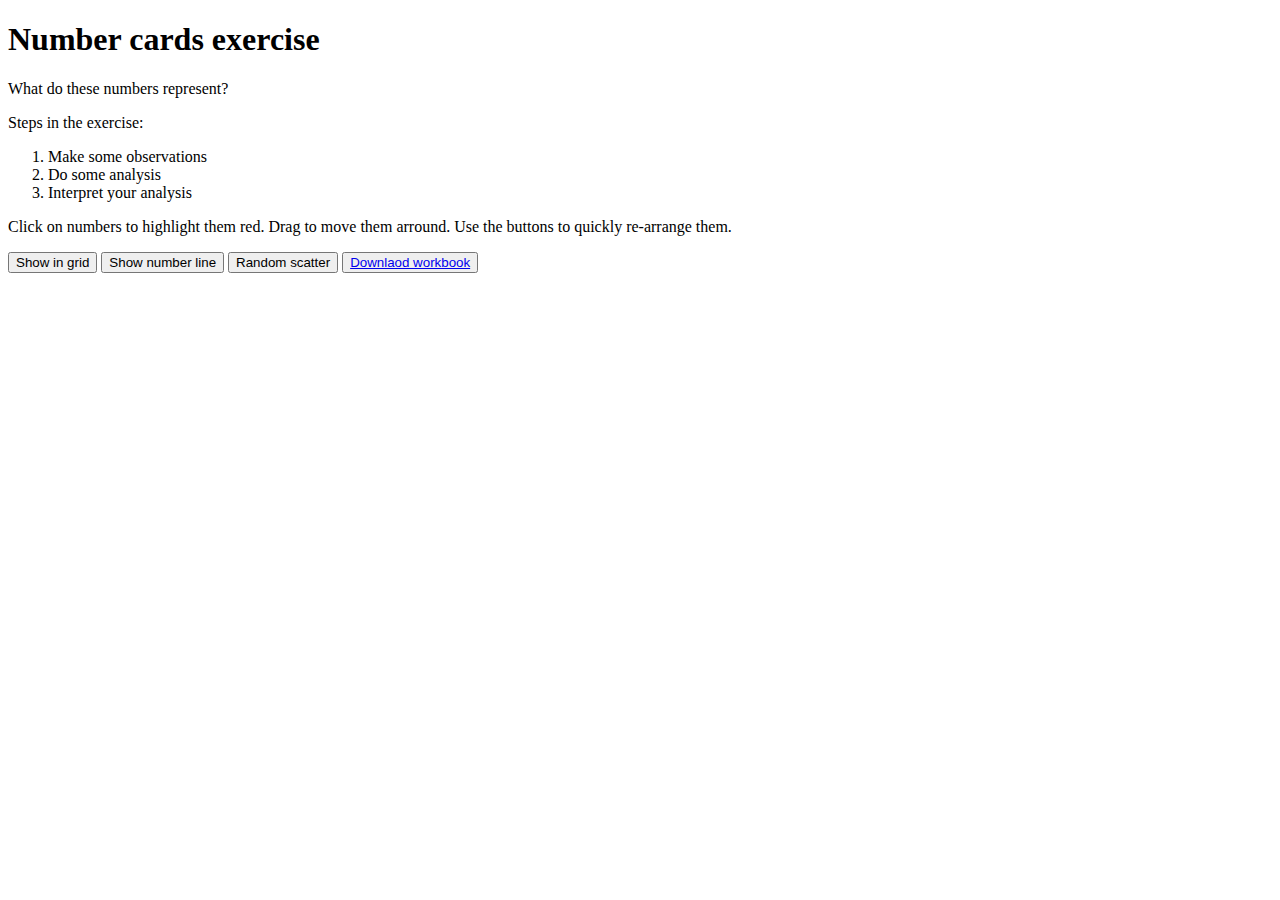
==== index.html @ 84064c72 "Adding workbook" ====
<!DOCTYPE html>
<html lang="en">
<head>
<meta charset="utf-8" />
<title>Number cards</title>
<meta name="description" content="A demonstration of interact.js drag snapping" />
<meta name="author" content="David Tarrant" />
<script src="js/jquery-3.4.1.min.js"></script>
<script src="js/interact.min.js"></script>
<script type="module" src="js/interact.js"></script>
<link rel="stylesheet" href="css/style.css" type="text/css"/>
</head>
<body>
	<h1>Number cards exercise</h1>
	<p>What do these numbers represent?</p>
	<p>Steps in the exercise:
		<ol>
			<li>Make some observations</li>
			<li>Do some analysis</li>
			<li>Interpret your analysis</li>
		</ol>
	</p>
	<p>Click on numbers to highlight them red. Drag to move them arround. Use the buttons to quickly re-arrange them.</p>
<button id="showGrid" class="button">Show in grid</button>
<button id="showNumberLine" class="button">Show number line</button>
<button id="showRandom" class="button">Random scatter</button>
<button id="Download" class="button"><a href="number-cards-workbook.xslx" target="_blank">Downlaod workbook</a></button>
</body>
</html>
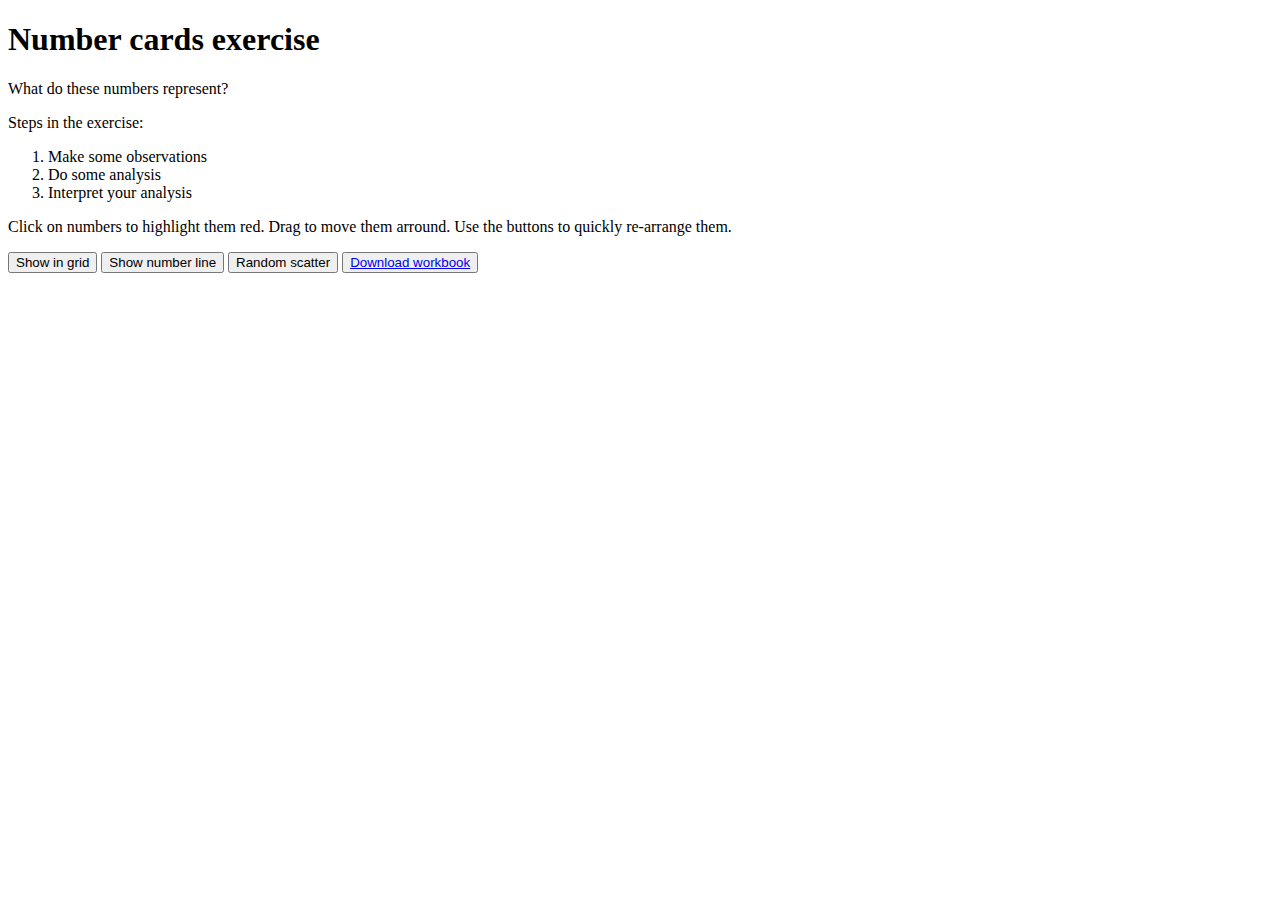
==== commit cff64170: "Typo" ====
--- a/index.html
+++ b/index.html
@@ -24,6 +24,6 @@
 <button id="showGrid" class="button">Show in grid</button>
 <button id="showNumberLine" class="button">Show number line</button>
 <button id="showRandom" class="button">Random scatter</button>
-<button id="Download" class="button"><a href="number-cards-workbook.xslx" target="_blank">Downlaod workbook</a></button>
+<button id="Download" class="button"><a href="number-cards-workbook.xlsx" target="_blank">Download workbook</a></button>
 </body>
 </html>
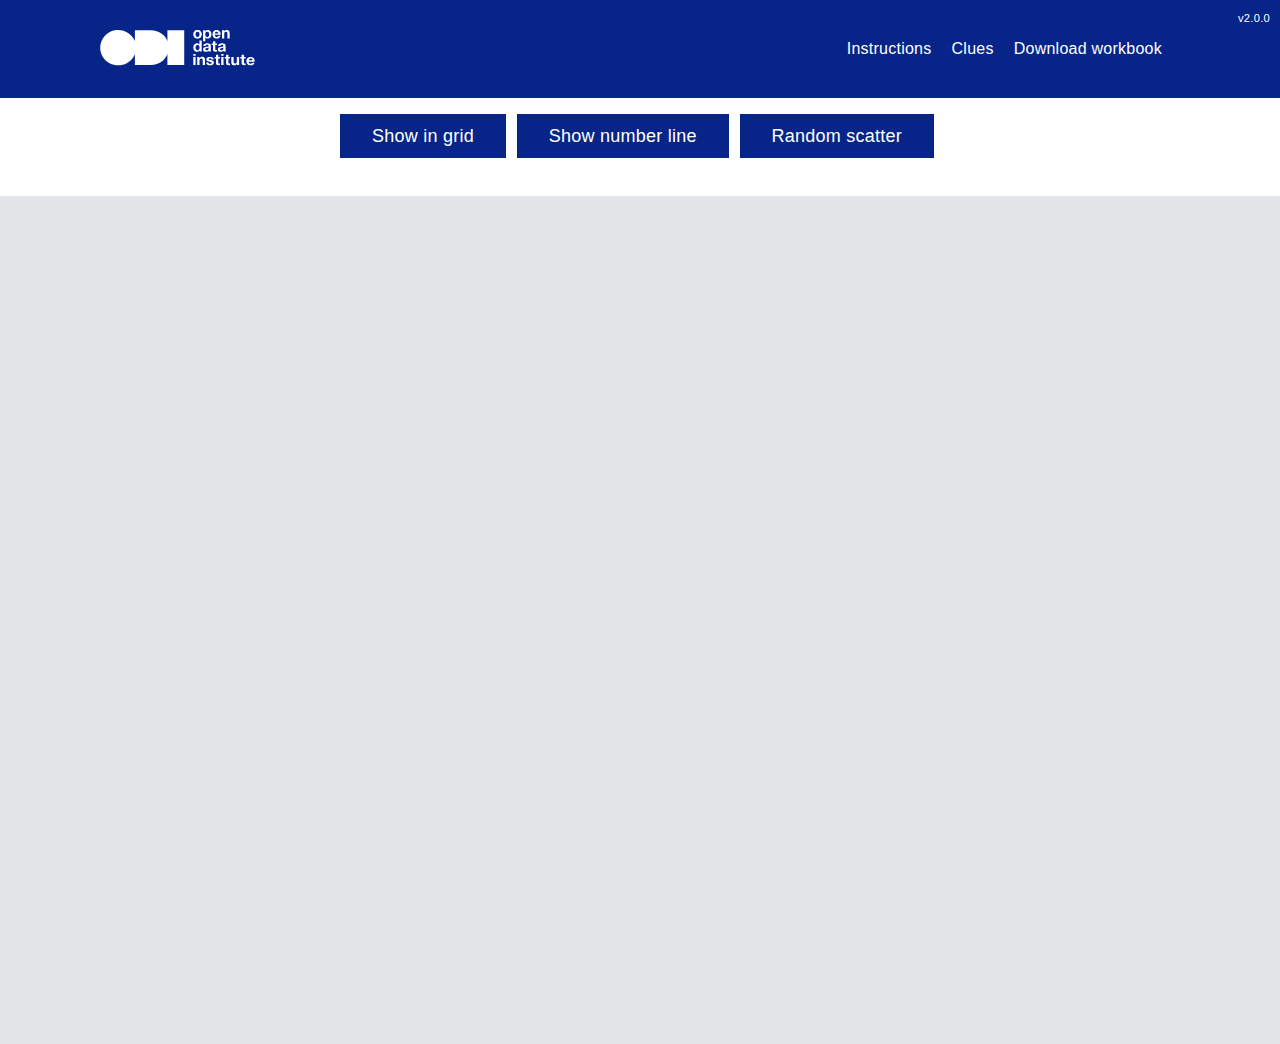
==== commit 1ef1e9c3: "Version 2.0" ====
--- a/index.html
+++ b/index.html
@@ -1,29 +1,96 @@
+<!-- views/partials/header.ejs -->
 <!DOCTYPE html>
-<html lang="en">
+<html prefix="dct: http://purl.org/dc/terms/
+              rdf: http://www.w3.org/1999/02/22-rdf-syntax-ns#
+              dcat: http://www.w3.org/ns/dcat#
+              odrs: http://schema.theodi.org/odrs#">
 <head>
-<meta charset="utf-8" />
-<title>Number cards</title>
+<meta http-equiv="Content-Type" content="text/html; charset=utf-8">
+<meta name="viewport" content="width=device-width, initial-scale=1.0">
+<meta http-equiv="Cache-Control" content="no-cache, no-store, must-revalidate">
+<meta http-equiv="Pragma" content="no-cache">
+<meta http-equiv="Expires" content="0">
+<title>Number cards exercise</title>
 <meta name="description" content="A demonstration of interact.js drag snapping" />
 <meta name="author" content="David Tarrant" />
 <script src="js/jquery-3.4.1.min.js"></script>
 <script src="js/interact.min.js"></script>
 <script type="module" src="js/interact.js"></script>
-<link rel="stylesheet" href="css/style.css" type="text/css"/>
+<link href="css/water.css" rel="stylesheet">
+<link href="css/odi.css" rel="stylesheet">
+<link href="css/style.css" rel="stylesheet">
+<link rel="shortcut icon" href="/images/odifavicon32.ico">
+
 </head>
 <body>
-	<h1>Number cards exercise</h1>
-	<p>What do these numbers represent?</p>
-	<p>Steps in the exercise:
-		<ol>
-			<li>Make some observations</li>
-			<li>Do some analysis</li>
-			<li>Interpret your analysis</li>
-		</ol>
-	</p>
-	<p>Click on numbers to highlight them red. Drag to move them arround. Use the buttons to quickly re-arrange them.</p>
-<button id="showGrid" class="button">Show in grid</button>
-<button id="showNumberLine" class="button">Show number line</button>
-<button id="showRandom" class="button">Random scatter</button>
-<button id="Download" class="button"><a href="number-cards-workbook.xlsx" target="_blank">Download workbook</a></button>
+	<div id="contentOverlay" class="overlay">
+		<div id="overlay-content" class="overlay-content" style="width: 90%; margin: auto; margin-top: 20px; max-height: 90vh;">
+			<span class="close-btn" onclick="closeOverlay()" style="right: 40px;
+			top: 20px;
+			font-size: 3rem;
+			font-weight: normal;">&times;</span>
+			<div id="overlay-content-inner" style="overflow-y: scroll; min-width: 100%;"></div>
+		</div>
+	</div>
+	<header class="header">
+		<p class="version"><a href="https://github.com/davetaz/number-cards" target="_blank">v2.0.0</a></p>
+		<div class="container">
+			<div class="header-top">
+				<a href="/" class="logo"></a>
+				<nav class="main-nav" aria-label="Main Menu">
+					<ul>
+						<li><a href="/instructions" id="instructions-link" class="toggle-link">Instructions</a></li>
+						<li><a href="/clues" id="clues-link" class="toggle-link">Clues</a></li>
+						<li><a href="number-cards-workbook.xlsx" class="toggle-link">Download workbook</a></li>
+					</ul>
+				</nav>
+			</div>
+		</div>
+	</header>
+	<section class="content-block white" style="text-align: center;">
+		<button id="showGrid" class="button">Show in grid</button>
+		<button id="showNumberLine" class="button">Show number line</button>
+		<button id="showRandom" class="button">Random scatter</button>
+	</section>
+	<section class="content-block light-grey" id="cards">
+
+	</section>
 </body>
+<script>
+	document.addEventListener('DOMContentLoaded', () => {
+	  const contentOverlay = document.getElementById('contentOverlay');
+	  const overlayContentArea = document.getElementById('overlay-content-inner');
+
+	  const instructionsLink = document.getElementById('instructions-link');
+	  instructionsLink.addEventListener('click', (event) => {
+		event.preventDefault();
+		showOverlay("/instructions.html");
+	  });
+
+	  const cluesLink = document.getElementById('clues-link');
+	  cluesLink.addEventListener('click', (event) => {
+		event.preventDefault();
+		showOverlay("/clues.html");
+	  });
+
+	  function showOverlay(link) {
+		fetch(link)
+		  .then(response => response.text())
+		  .then(data => {
+			overlayContentArea.innerHTML = data;
+			openOverlay();
+		  })
+		  .catch(error => console.error('Error fetching content:', error));
+	  }
+
+	  function openOverlay() {
+		contentOverlay.style.display = 'block';
+	  }
+
+	  window.closeOverlay = function() {
+		contentOverlay.style.display = 'none';
+	  };
+	});
+
+	</script>
 </html>
--- a/css/water.css
+++ b/css/water.css
@@ -0,0 +1,886 @@
+/**
+ * Forced dark theme version
+ */
+
+ :root {
+    --background-body: #202b38;
+    --background: #161f27;
+    --background-alt: #1a242f;
+    --selection: #1c76c5;
+    --text-main: #dbdbdb;
+    --text-bright: #fff;
+    --text-muted: #a9b1ba;
+    --links: #41adff;
+    --focus: #0096bfab;
+    --border: #526980;
+    --code: #ffbe85;
+    --animation-duration: 0.1s;
+    --button-base: #0c151c;
+    --button-hover: #040a0f;
+    --scrollbar-thumb: var(--button-hover);
+    --scrollbar-thumb-hover: rgb(0, 0, 0);
+    --form-placeholder: #a9a9a9;
+    --form-text: #fff;
+    --variable: #d941e2;
+    --highlight: #efdb43;
+    --select-arrow: url("data:image/svg+xml;charset=utf-8,%3C?xml version='1.0' encoding='utf-8'?%3E %3Csvg version='1.1' xmlns='http://www.w3.org/2000/svg' xmlns:xlink='http://www.w3.org/1999/xlink' height='62.5' width='116.9' fill='%23efefef'%3E %3Cpath d='M115.3,1.6 C113.7,0 111.1,0 109.5,1.6 L58.5,52.7 L7.4,1.6 C5.8,0 3.2,0 1.6,1.6 C0,3.2 0,5.8 1.6,7.4 L55.5,61.3 C56.3,62.1 57.3,62.5 58.4,62.5 C59.4,62.5 60.5,62.1 61.3,61.3 L115.2,7.4 C116.9,5.8 116.9,3.2 115.3,1.6Z'/%3E %3C/svg%3E");
+  }
+
+  html {
+    scrollbar-color: #040a0f #202b38;
+    scrollbar-color: var(--scrollbar-thumb) var(--background-body);
+    scrollbar-width: thin;
+  }
+
+  body {
+    font-family: system-ui, -apple-system, BlinkMacSystemFont, 'Segoe UI', 'Roboto', 'Oxygen', 'Ubuntu', 'Cantarell', 'Fira Sans', 'Droid Sans', 'Helvetica Neue', 'Segoe UI Emoji', 'Apple Color Emoji', 'Noto Color Emoji', sans-serif;
+    line-height: 1.4;
+    max-width: 800px;
+    margin: 20px auto;
+    padding: 0 10px;
+    word-wrap: break-word;
+    color: #dbdbdb;
+    color: var(--text-main);
+    background: #202b38;
+    background: var(--background-body);
+    text-rendering: optimizeLegibility;
+  }
+
+  button {
+    transition:
+      background-color 0.1s linear,
+      border-color 0.1s linear,
+      color 0.1s linear,
+      box-shadow 0.1s linear,
+      transform 0.1s ease;
+    transition:
+      background-color var(--animation-duration) linear,
+      border-color var(--animation-duration) linear,
+      color var(--animation-duration) linear,
+      box-shadow var(--animation-duration) linear,
+      transform var(--animation-duration) ease;
+  }
+
+  input {
+    transition:
+      background-color 0.1s linear,
+      border-color 0.1s linear,
+      color 0.1s linear,
+      box-shadow 0.1s linear,
+      transform 0.1s ease;
+    transition:
+      background-color var(--animation-duration) linear,
+      border-color var(--animation-duration) linear,
+      color var(--animation-duration) linear,
+      box-shadow var(--animation-duration) linear,
+      transform var(--animation-duration) ease;
+  }
+
+  textarea {
+    transition:
+      background-color 0.1s linear,
+      border-color 0.1s linear,
+      color 0.1s linear,
+      box-shadow 0.1s linear,
+      transform 0.1s ease;
+    transition:
+      background-color var(--animation-duration) linear,
+      border-color var(--animation-duration) linear,
+      color var(--animation-duration) linear,
+      box-shadow var(--animation-duration) linear,
+      transform var(--animation-duration) ease;
+  }
+
+  h1 {
+    font-size: 2.2em;
+    margin-top: 0;
+  }
+
+  h1,
+  h2,
+  h3,
+  h4,
+  h5,
+  h6 {
+    margin-bottom: 12px;
+    margin-top: 24px;
+  }
+
+  h1 {
+    color: #fff;
+    color: var(--text-bright);
+  }
+
+  h2 {
+    color: #fff;
+    color: var(--text-bright);
+  }
+
+  h3 {
+    color: #fff;
+    color: var(--text-bright);
+  }
+
+  h4 {
+    color: #fff;
+    color: var(--text-bright);
+  }
+
+  h5 {
+    color: #fff;
+    color: var(--text-bright);
+  }
+
+  h6 {
+    color: #fff;
+    color: var(--text-bright);
+  }
+
+  strong {
+    color: #fff;
+    color: var(--text-bright);
+  }
+
+  h1,
+  h2,
+  h3,
+  h4,
+  h5,
+  h6,
+  b,
+  strong,
+  th {
+    font-weight: 600;
+  }
+
+  q::before {
+    content: none;
+  }
+
+  q::after {
+    content: none;
+  }
+
+  blockquote {
+    border-left: 4px solid #0096bfab;
+    border-left: 4px solid var(--focus);
+    margin: 1.5em 0;
+    padding: 0.5em 1em;
+    font-style: italic;
+  }
+
+  q {
+    border-left: 4px solid #0096bfab;
+    border-left: 4px solid var(--focus);
+    margin: 1.5em 0;
+    padding: 0.5em 1em;
+    font-style: italic;
+  }
+
+  blockquote > footer {
+    font-style: normal;
+    border: 0;
+  }
+
+  blockquote cite {
+    font-style: normal;
+  }
+
+  address {
+    font-style: normal;
+  }
+
+  a[href^='mailto\:']::before {
+    content: '📧 ';
+  }
+
+  a[href^='tel\:']::before {
+    content: '📞 ';
+  }
+
+  a[href^='sms\:']::before {
+    content: '💬 ';
+  }
+
+  mark {
+    background-color: #efdb43;
+    background-color: var(--highlight);
+    border-radius: 2px;
+    padding: 0 2px 0 2px;
+    color: #000;
+  }
+
+  a > code,
+  a > strong {
+    color: inherit;
+  }
+
+  button,
+  select,
+  input[type='submit'],
+  input[type='reset'],
+  input[type='button'],
+  input[type='checkbox'],
+  input[type='range'],
+  input[type='radio'] {
+    cursor: pointer;
+  }
+
+  input,
+  select {
+    display: block;
+  }
+
+  [type='checkbox'],
+  [type='radio'] {
+    display: initial;
+  }
+
+  input {
+    color: #fff;
+    color: var(--form-text);
+    background-color: #161f27;
+    background-color: var(--background);
+    font-family: inherit;
+    font-size: inherit;
+    margin-right: 6px;
+    margin-bottom: 6px;
+    padding: 10px;
+    border: none;
+    border-radius: 6px;
+    outline: none;
+  }
+
+  button {
+    color: #fff;
+    color: var(--form-text);
+    background-color: #161f27;
+    background-color: var(--background);
+    font-family: inherit;
+    font-size: inherit;
+    margin-right: 6px;
+    margin-bottom: 6px;
+    padding: 10px;
+    border: none;
+    border-radius: 6px;
+    outline: none;
+  }
+
+  textarea {
+    color: #fff;
+    color: var(--form-text);
+    background-color: #161f27;
+    background-color: var(--background);
+    font-family: inherit;
+    font-size: inherit;
+    margin-right: 6px;
+    margin-bottom: 6px;
+    padding: 10px;
+    border: none;
+    border-radius: 6px;
+    outline: none;
+  }
+
+  select {
+    color: #fff;
+    color: var(--form-text);
+    background-color: #161f27;
+    background-color: var(--background);
+    font-family: inherit;
+    font-size: inherit;
+    margin-right: 6px;
+    margin-bottom: 6px;
+    padding: 10px;
+    border: none;
+    border-radius: 6px;
+    outline: none;
+  }
+
+  button {
+    background-color: #0c151c;
+    background-color: var(--button-base);
+    padding-right: 30px;
+    padding-left: 30px;
+  }
+
+  input[type='submit'] {
+    background-color: #0c151c;
+    background-color: var(--button-base);
+    padding-right: 30px;
+    padding-left: 30px;
+  }
+
+  input[type='reset'] {
+    background-color: #0c151c;
+    background-color: var(--button-base);
+    padding-right: 30px;
+    padding-left: 30px;
+  }
+
+  input[type='button'] {
+    background-color: #0c151c;
+    background-color: var(--button-base);
+    padding-right: 30px;
+    padding-left: 30px;
+  }
+
+  button:hover {
+    background: #040a0f;
+    background: var(--button-hover);
+  }
+
+  input[type='submit']:hover {
+    background: #040a0f;
+    background: var(--button-hover);
+  }
+
+  input[type='reset']:hover {
+    background: #040a0f;
+    background: var(--button-hover);
+  }
+
+  input[type='button']:hover {
+    background: #040a0f;
+    background: var(--button-hover);
+  }
+
+  input[type='color'] {
+    min-height: 2rem;
+    padding: 8px;
+    cursor: pointer;
+  }
+
+  input[type='checkbox'],
+  input[type='radio'] {
+    height: 1em;
+    width: 1em;
+  }
+
+  input[type='radio'] {
+    border-radius: 100%;
+  }
+
+  input {
+    vertical-align: top;
+  }
+
+  label {
+    vertical-align: middle;
+    margin-bottom: 4px;
+    display: inline-block;
+  }
+
+  input:not([type='checkbox']):not([type='radio']),
+  input[type='range'],
+  select,
+  button,
+  textarea {
+    -webkit-appearance: none;
+  }
+
+  textarea {
+    display: block;
+    margin-right: 0;
+    box-sizing: border-box;
+    resize: vertical;
+  }
+
+  textarea:not([cols]) {
+    width: 100%;
+  }
+
+  textarea:not([rows]) {
+    min-height: 40px;
+    height: 140px;
+  }
+
+  select {
+    background: #161f27 url("data:image/svg+xml;charset=utf-8,%3C?xml version='1.0' encoding='utf-8'?%3E %3Csvg version='1.1' xmlns='http://www.w3.org/2000/svg' xmlns:xlink='http://www.w3.org/1999/xlink' height='62.5' width='116.9' fill='%23efefef'%3E %3Cpath d='M115.3,1.6 C113.7,0 111.1,0 109.5,1.6 L58.5,52.7 L7.4,1.6 C5.8,0 3.2,0 1.6,1.6 C0,3.2 0,5.8 1.6,7.4 L55.5,61.3 C56.3,62.1 57.3,62.5 58.4,62.5 C59.4,62.5 60.5,62.1 61.3,61.3 L115.2,7.4 C116.9,5.8 116.9,3.2 115.3,1.6Z'/%3E %3C/svg%3E") calc(100% - 12px) 50% / 12px no-repeat;
+    background: var(--background) var(--select-arrow) calc(100% - 12px) 50% / 12px no-repeat;
+    padding-right: 35px;
+  }
+
+  select::-ms-expand {
+    display: none;
+  }
+
+  select[multiple] {
+    padding-right: 10px;
+    background-image: none;
+    overflow-y: auto;
+  }
+
+  input:focus {
+    box-shadow: 0 0 0 2px #0096bfab;
+    box-shadow: 0 0 0 2px var(--focus);
+  }
+
+  select:focus {
+    box-shadow: 0 0 0 2px #0096bfab;
+    box-shadow: 0 0 0 2px var(--focus);
+  }
+
+  button:focus {
+    box-shadow: 0 0 0 2px #0096bfab;
+    box-shadow: 0 0 0 2px var(--focus);
+  }
+
+  textarea:focus {
+    box-shadow: 0 0 0 2px #0096bfab;
+    box-shadow: 0 0 0 2px var(--focus);
+  }
+
+  input[type='checkbox']:active,
+  input[type='radio']:active,
+  input[type='submit']:active,
+  input[type='reset']:active,
+  input[type='button']:active,
+  input[type='range']:active,
+  button:active {
+    transform: translateY(2px);
+  }
+
+  input:disabled,
+  select:disabled,
+  button:disabled,
+  textarea:disabled {
+    cursor: not-allowed;
+    opacity: 0.5;
+  }
+
+  ::-moz-placeholder {
+    color: #a9a9a9;
+    color: var(--form-placeholder);
+  }
+
+  :-ms-input-placeholder {
+    color: #a9a9a9;
+    color: var(--form-placeholder);
+  }
+
+  ::-ms-input-placeholder {
+    color: #a9a9a9;
+    color: var(--form-placeholder);
+  }
+
+  ::placeholder {
+    color: #a9a9a9;
+    color: var(--form-placeholder);
+  }
+
+  fieldset {
+    border: 1px #0096bfab solid;
+    border: 1px var(--focus) solid;
+    border-radius: 6px;
+    margin: 0;
+    margin-bottom: 12px;
+    padding: 10px;
+  }
+
+  legend {
+    font-size: 0.9em;
+    font-weight: 600;
+  }
+
+  input[type='range'] {
+    margin: 10px 0;
+    padding: 10px 0;
+    background: transparent;
+  }
+
+  input[type='range']:focus {
+    outline: none;
+  }
+
+  input[type='range']::-webkit-slider-runnable-track {
+    width: 100%;
+    height: 9.5px;
+    -webkit-transition: 0.2s;
+    transition: 0.2s;
+    background: #161f27;
+    background: var(--background);
+    border-radius: 3px;
+  }
+
+  input[type='range']::-webkit-slider-thumb {
+    box-shadow: 0 1px 1px #000, 0 0 1px #0d0d0d;
+    height: 20px;
+    width: 20px;
+    border-radius: 50%;
+    background: #526980;
+    background: var(--border);
+    -webkit-appearance: none;
+    margin-top: -7px;
+  }
+
+  input[type='range']:focus::-webkit-slider-runnable-track {
+    background: #161f27;
+    background: var(--background);
+  }
+
+  input[type='range']::-moz-range-track {
+    width: 100%;
+    height: 9.5px;
+    -moz-transition: 0.2s;
+    transition: 0.2s;
+    background: #161f27;
+    background: var(--background);
+    border-radius: 3px;
+  }
+
+  input[type='range']::-moz-range-thumb {
+    box-shadow: 1px 1px 1px #000, 0 0 1px #0d0d0d;
+    height: 20px;
+    width: 20px;
+    border-radius: 50%;
+    background: #526980;
+    background: var(--border);
+  }
+
+  input[type='range']::-ms-track {
+    width: 100%;
+    height: 9.5px;
+    background: transparent;
+    border-color: transparent;
+    border-width: 16px 0;
+    color: transparent;
+  }
+
+  input[type='range']::-ms-fill-lower {
+    background: #161f27;
+    background: var(--background);
+    border: 0.2px solid #010101;
+    border-radius: 3px;
+    box-shadow: 1px 1px 1px #000, 0 0 1px #0d0d0d;
+  }
+
+  input[type='range']::-ms-fill-upper {
+    background: #161f27;
+    background: var(--background);
+    border: 0.2px solid #010101;
+    border-radius: 3px;
+    box-shadow: 1px 1px 1px #000, 0 0 1px #0d0d0d;
+  }
+
+  input[type='range']::-ms-thumb {
+    box-shadow: 1px 1px 1px #000, 0 0 1px #0d0d0d;
+    border: 1px solid #000;
+    height: 20px;
+    width: 20px;
+    border-radius: 50%;
+    background: #526980;
+    background: var(--border);
+  }
+
+  input[type='range']:focus::-ms-fill-lower {
+    background: #161f27;
+    background: var(--background);
+  }
+
+  input[type='range']:focus::-ms-fill-upper {
+    background: #161f27;
+    background: var(--background);
+  }
+
+  a {
+    text-decoration: none;
+    color: #41adff;
+    color: var(--links);
+  }
+
+  a:hover {
+    text-decoration: underline;
+  }
+
+  code {
+    background: #161f27;
+    background: var(--background);
+    color: #ffbe85;
+    color: var(--code);
+    padding: 2.5px 5px;
+    border-radius: 6px;
+    font-size: 1em;
+  }
+
+  samp {
+    background: #161f27;
+    background: var(--background);
+    color: #ffbe85;
+    color: var(--code);
+    padding: 2.5px 5px;
+    border-radius: 6px;
+    font-size: 1em;
+  }
+
+  time {
+    background: #161f27;
+    background: var(--background);
+    color: #ffbe85;
+    color: var(--code);
+    padding: 2.5px 5px;
+    border-radius: 6px;
+    font-size: 1em;
+  }
+
+  pre > code {
+    padding: 10px;
+    display: block;
+    overflow-x: auto;
+  }
+
+  var {
+    color: #d941e2;
+    color: var(--variable);
+    font-style: normal;
+    font-family: monospace;
+  }
+
+  kbd {
+    background: #161f27;
+    background: var(--background);
+    border: 1px solid #526980;
+    border: 1px solid var(--border);
+    border-radius: 2px;
+    color: #dbdbdb;
+    color: var(--text-main);
+    padding: 2px 4px 2px 4px;
+  }
+
+  img,
+  video {
+    max-width: 100%;
+    height: auto;
+  }
+
+  hr {
+    border: none;
+    border-top: 1px solid #526980;
+    border-top: 1px solid var(--border);
+  }
+
+  table {
+    border-collapse: collapse;
+    margin-bottom: 10px;
+    width: 100%;
+    table-layout: fixed;
+  }
+
+  table caption {
+    text-align: left;
+  }
+
+  td,
+  th {
+    padding: 6px;
+    text-align: left;
+    vertical-align: top;
+    word-wrap: break-word;
+  }
+
+  thead {
+    border-bottom: 1px solid #526980;
+    border-bottom: 1px solid var(--border);
+  }
+
+  tfoot {
+    border-top: 1px solid #526980;
+    border-top: 1px solid var(--border);
+  }
+
+  tbody tr:nth-child(even) {
+    background-color: #161f27;
+    background-color: var(--background);
+  }
+
+  tbody tr:nth-child(even) button {
+    background-color: #1a242f;
+    background-color: var(--background-alt);
+  }
+
+  tbody tr:nth-child(even) button:hover {
+    background-color: #202b38;
+    background-color: var(--background-body);
+  }
+
+  ::-webkit-scrollbar {
+    height: 10px;
+    width: 10px;
+  }
+
+  ::-webkit-scrollbar-track {
+    background: #161f27;
+    background: var(--background);
+    border-radius: 6px;
+  }
+
+  ::-webkit-scrollbar-thumb {
+    background: #040a0f;
+    background: var(--scrollbar-thumb);
+    border-radius: 6px;
+  }
+
+  ::-webkit-scrollbar-thumb:hover {
+    background: rgb(0, 0, 0);
+    background: var(--scrollbar-thumb-hover);
+  }
+
+  ::-moz-selection {
+    background-color: #1c76c5;
+    background-color: var(--selection);
+    color: #fff;
+    color: var(--text-bright);
+  }
+
+  ::selection {
+    background-color: #1c76c5;
+    background-color: var(--selection);
+    color: #fff;
+    color: var(--text-bright);
+  }
+
+  details {
+    display: flex;
+    flex-direction: column;
+    align-items: flex-start;
+    background-color: #1a242f;
+    background-color: var(--background-alt);
+    padding: 10px 10px 0;
+    margin: 1em 0;
+    border-radius: 6px;
+    overflow: hidden;
+  }
+
+  details[open] {
+    padding: 10px;
+  }
+
+  details > :last-child {
+    margin-bottom: 0;
+  }
+
+  details[open] summary {
+    margin-bottom: 10px;
+  }
+
+  summary {
+    display: list-item;
+    background-color: #161f27;
+    background-color: var(--background);
+    padding: 10px;
+    margin: -10px -10px 0;
+    cursor: pointer;
+    outline: none;
+  }
+
+  summary:hover,
+  summary:focus {
+    text-decoration: underline;
+  }
+
+  details > :not(summary) {
+    margin-top: 0;
+  }
+
+  summary::-webkit-details-marker {
+    color: #dbdbdb;
+    color: var(--text-main);
+  }
+
+  dialog {
+    background-color: #1a242f;
+    background-color: var(--background-alt);
+    color: #dbdbdb;
+    color: var(--text-main);
+    border: none;
+    border-radius: 6px;
+    border-color: #526980;
+    border-color: var(--border);
+    padding: 10px 30px;
+  }
+
+  dialog > header:first-child {
+    background-color: #161f27;
+    background-color: var(--background);
+    border-radius: 6px 6px 0 0;
+    margin: -10px -30px 10px;
+    padding: 10px;
+    text-align: center;
+  }
+
+  dialog::-webkit-backdrop {
+    background: #0000009c;
+    -webkit-backdrop-filter: blur(4px);
+            backdrop-filter: blur(4px);
+  }
+
+  dialog::backdrop {
+    background: #0000009c;
+    -webkit-backdrop-filter: blur(4px);
+            backdrop-filter: blur(4px);
+  }
+
+  footer {
+    border-top: 1px solid #526980;
+    border-top: 1px solid var(--border);
+    padding-top: 10px;
+    color: #a9b1ba;
+    color: var(--text-muted);
+  }
+
+  body > footer {
+    margin-top: 40px;
+  }
+
+  @media print {
+    body,
+    pre,
+    code,
+    summary,
+    details,
+    button,
+    input,
+    textarea {
+      background-color: #fff;
+    }
+
+    button,
+    input,
+    textarea {
+      border: 1px solid #000;
+    }
+
+    body,
+    h1,
+    h2,
+    h3,
+    h4,
+    h5,
+    h6,
+    pre,
+    code,
+    button,
+    input,
+    textarea,
+    footer,
+    summary,
+    strong {
+      color: #000;
+    }
+
+    summary::marker {
+      color: #000;
+    }
+
+    summary::-webkit-details-marker {
+      color: #000;
+    }
+
+    tbody tr:nth-child(even) {
+      background-color: #f2f2f2;
+    }
+
+    a {
+      color: #00f;
+      text-decoration: underline;
+    }
+  }--- a/css/odi.css
+++ b/css/odi.css
@@ -0,0 +1,442 @@
+:root {
+    /* Screens */
+    --screen-xxs: 350px;
+    --screen-xs: 580px;
+    --screen-sm: 640px;
+    --screen-md: 768px;
+    --screen-lg: 1024px;
+    --screen-xl: 1280px;
+
+    /* Colors */
+    --color-white: #FFFFFF;
+    --color-transparent: transparent;
+    --color-black: #000000;
+    --color-dark-grey: #333333;
+    --color-light-grey: #E2E6E9;
+    --color-dark-blue: #072589;
+    --color-light-blue: #6DF8FF;
+    --color-pink: #F467C0;
+    --color-orange: #F37533;
+    --color-light-green: #6BF58B;
+    --color-dark-green: #1DD3A7;
+    --color-progress-pie-progress: #a5e6b3;
+
+    /* Font Family */
+    --font-sans: 'Helvetica Neue', Helvetica, Arial, sans-serif;
+
+    /* Font Sizes */
+    --font-size-14: 0.875rem;
+    --line-height-14: 1.5rem;
+    --font-size-16: 1rem;
+    --line-height-16: 1.625rem;
+    --font-size-18: 1.125rem;
+    --line-height-18: 1.5rem;
+    --font-size-20: 1.25rem;
+    --line-height-20: 1.625rem;
+    --font-size-22: 1.375rem;
+    --line-height-22: 2rem;
+    --font-size-24: 1.5rem;
+    --line-height-24: 2.125rem;
+    --font-size-25: 1.563rem;
+    --line-height-25: 1.875rem;
+    --font-size-32: 2rem;
+    --line-height-32: 2.625rem;
+    --font-size-35: 2.188rem;
+    --line-height-35: 2.813rem;
+    --font-size-45: 2.813rem;
+    --line-height-45: 3.125rem;
+    --font-size-52: 3.25rem;
+    --line-height-52: 3.875rem;
+    --font-size-56: 3.5rem;
+    --line-height-56: 4.125rem;
+    --font-size-85: 5.313rem;
+    --line-height-85: 5.938rem;
+
+    --button-base: var(--color-dark-blue);
+    --button-hover: var(--color-light-grey);
+    --button-hover-color: var(--color-dark-blue);
+    --background: var(--color-white);
+    --background-body: var(--color-dark-blue);
+    --links: var(--color-dark-blue);
+  }
+
+
+  input, select, textarea {
+    border-radius: 0 !important;
+    color: var(--color-dark-blue);
+  }
+  input.btn {
+    color: white;
+  }
+  section#metadata input, section#metadata select, section#metadata textarea {
+    border: 1px solid var(--color-light-grey);
+  }
+  label {
+    color: var(--color-dark-blue);
+  }
+
+  input:not([type="checkbox"]):not([type="radio"]), input[type="range"], select, button, textarea {
+    appearance: auto;
+    -webkit-appearance: auto;
+  }
+  * {
+    -webkit-tap-highlight-color: rgba(0, 0, 0, 0);
+    -webkit-tap-highlight-color: transparent;
+    font-family: Helvetica Neue,Helvetica,Arial,sans-serif;
+    letter-spacing: .25px;
+    font-size: 16px;
+    /* For some Androids */
+  }
+  /*
+   * Sections, body etc
+   */
+  body {
+    min-height: 100vh;
+    display: flex;
+    flex-direction: column;
+    margin: 0px;
+    min-width: 100%;
+    padding-left: 0px;
+  }
+  h2 {
+    font-size: 1.5em;
+  }
+  h3 {
+    font-size: 1.2em;
+  }
+  h1, h2, h3, h4 {
+    color: var(--color-dark-blue);
+  }
+  section {
+    margin-left: 0px; /* Same as sidebar width */
+  }
+  .hidden {
+     display: none;
+  }
+  .main-content {
+    flex-grow: 1; /* Takes up the remaining space */
+  }
+  .infobox {
+    padding: 2rem;
+    color: black;
+    background-color: var(--color-light-grey);
+    box-shadow: 0 2px 4px rgba(0, 0, 0, 0.1);
+  }
+  .odi-logo {
+    height: 40px;
+    margin-top: 20px;
+    margin-left: 50px;
+  }
+  /*
+   * Header
+   */
+  .page-title h1 {
+    font-family: Inter,system-ui,Avenir,Helvetica,Arial,sans-serif;
+    text-align: left;
+    font-weight: 700;
+    font-size: 3rem;
+  }
+  .version {
+    position: absolute;
+    top: -10px;
+    right: 10px;
+  }
+  .version a {
+    color: white;
+    font-size: 0.7rem;
+  }
+  /*
+   * Lists
+   */
+  ul {
+    padding-inline: 18px;
+  }
+  li {
+    margin-bottom: 0.5rem;
+  }
+  /*
+   * General colours
+   */
+  .white {
+    background-color: rgb(255 255 255);
+    color: var(--color-dark-blue)
+  }
+  .white strong {
+    color: var(--color-dark-blue);
+  }
+  .white h1, .white h2, .white h3 {
+    color: var(--color-dark-blue)
+  }
+  .dark-blue {
+    background-color: var(--color-dark-blue)
+  }
+  .dark-blue a {
+    color: white;
+    text-decoration: underline;
+  }
+  .white {
+    background-color: var(--color-white);
+    color: black;
+  }
+  .light-grey {
+    background-color: var(--color-light-grey);
+    color: black;
+  }
+  .light-grey h1, .light-grey h2, .light-grey h3, .light-grey h4, .light-grey h5 {
+    color: var(--color-dark-blue) !important;
+  }
+  .light-blue {
+    background-color: rgb(219 234 254);
+    color: black;
+  }
+  .light-blue h1, .light-blue h2, .light-blue h3, .light-blue h4 {
+    color: var(--color-dark-blue);
+  }
+  .yellow {
+    background-color: rgb(255 237 213);
+    color: black;
+  }
+  .yellow h1, .yellow h2, .yellow h3 {
+    color: var(--color-dark-blue)
+  }
+  .light-yellow {
+    background-color: rgba(255,237,213,0.4);
+  }
+  /* Overlay styles */
+  .overlay {
+      display: none;
+      position: fixed;
+      z-index: 1000;
+      top: 0;
+      left: 0;
+      width: 100%;
+      height: 100%;
+      background-color: rgba(0, 0, 0, 0.5); /* Semi-transparent black background */
+      overflow: auto;
+  }
+  .overlay .overlay-content {
+      display: flex;
+      background-color: #fefefe; /* White background */
+      margin: 15% auto; /* Center the overlay vertically */
+      padding: 20px;
+      border: 1px solid #888;
+      width: 50%; /* Adjust the width of the overlay */
+      color: black;
+      position: relative;
+  }
+  .overlay .overlay-content h2 {
+    color: var(--color-dark-blue)
+  }
+  .overlay .share-section {
+    flex: 1;
+    margin: 0 10px;
+  }
+  .overlay .share-section h2 {
+    margin-bottom: 10px;
+  }
+  .overlay .share-section form {
+    margin-bottom: 20px;
+  }
+  .overlay .close-btn {
+    color: #aaaaaa;
+    float: right;
+    font-size: 3rem;
+    font-weight: normal;
+    position: absolute;
+    top: 0;
+    right: 20px;
+  }
+
+  .overlay .close-btn:hover,
+  .overlay .close-btn:focus {
+      color: #000;
+      text-decoration: none;
+      cursor: pointer;
+  }
+  /*
+   * Buttons
+  */
+  .btn, button, .submitButton {
+    border-radius: 0px;
+    font-weight: 500;
+    font-size: 1.125rem;
+    line-height: 1.75rem;
+    padding-top: .5rem;
+    padding-bottom: .5rem;
+    padding-left: 2rem;
+    padding-right: 2rem;
+    border: none !important;
+  }
+  .btn:hover, button:hover, .submitButton:hover {
+    background-color: var(--color-white);
+    color: var(--color-dark-blue);
+    border: 1px solid var(--color-dark-blue);
+  }
+  tbody tr:nth-child(2n) button:hover {
+    background-color: var(--color-white);
+    color: var(--color-dark-blue);
+  }
+  button a {
+    color: white;
+  }
+  button a:hover {
+    color: var(--color-dark-blue);
+    text-decoration: none;
+  }
+
+  .content-block .submitButton {
+    margin-top: 1rem;
+  }
+  /*
+   * error banner
+   */
+  .error {
+    width: 100%;
+    text-align: center;
+  }
+  .error p {
+    margin-top: 0;
+    margin-bottom: 0;
+    padding-top: 1rem;
+    padding-bottom: 1rem;
+    font-size: 1.5rem;
+    color: white;
+  }
+  /*
+   * Navigation and project progress bar
+   */
+  .header {
+    background:  var(--color-dark-blue);
+    background-color:  var(--color-dark-blue);
+    max-height: 98px;
+  }
+  .header .header-top {
+    display: flex;
+    justify-content: space-between;
+    padding: 20px 0;
+  }
+
+  .container {
+    padding: 10px;
+  }
+  .content-block {
+    padding: 1rem 30px 2rem 30px;
+  }
+
+  @media (min-width: 768px) {
+    .header .header-top {
+      padding: 30px 0;
+    }
+    .container {
+      padding: 0 100px;
+    }
+    .content-block {
+      padding: 1rem 100px 2rem 100px;
+    }
+  }
+
+  @media (min-width: 1440px) {
+    .header .header-top {
+      padding: 30px 0;
+    }
+    .container {
+      padding: 0 100px;
+    }
+    .content-block {
+      padding: 1rem 100px 2rem 100px;
+    }
+  }
+
+  .header .main-nav ul {
+    display: flex;
+    list-style: none;
+    margin: 0;
+  }
+
+  .header .main-nav ul li {
+    padding: 8px 0px 8px 20px;
+  }
+  .header .main-nav ul .selected {
+    text-decoration: underline;
+    text-underline-offset: 4px;
+  }
+
+  .header .main-nav ul a,
+  .header .main-nav ul button {
+    cursor: pointer;
+    color: #fff;
+    font-size: 16px;
+    display: inline-flex;
+    align-items: center;
+    padding: 0px;
+    border-radius: 25px;
+    border: none;
+    text-decoration: none;
+    background: none;
+  }
+
+  .header .main-nav ul a:hover,
+  .header .main-nav ul button:hover {
+    text-decoration: underline;
+    text-underline-offset: 4px; /* Adjust this value as needed */
+  }
+
+  @media (min-width: 768px) {
+    .header .main-nav ul a,
+    .header .main-nav ul button {
+      font-size: 1rem;
+    }
+  }
+
+  @media (min-width: 1024px) {
+    .header .main-nav ul a,
+    .header .main-nav ul button {
+      font-size: 1rem;
+    }
+  }
+
+  @media (min-width: 1440px) {
+    .header .main-nav ul a,
+    .header .main-nav ul button {
+      font-size: 1rem;
+    }
+  }
+
+  .header .main-nav ul img {
+    margin-left: 8px;
+    flex-shrink: 0;
+    width: 20px;
+    height: 20px;
+    vertical-align: middle;
+    margin-top: -4px;
+  }
+
+  .header .main-nav ul .logout {
+    padding-left: 0px;
+    padding-right: 0px;
+  }
+
+  .header .logo {
+    width: 189px;
+    height: 36px;
+    background-image: url('/images/logo.svg');
+    background-repeat: no-repeat;
+    background-size: contain;
+  }
+
+  .flexcontainer {
+    display: flex;
+    min-height: 100vh;
+  }
+  /* Responsive adjustments */
+@media screen and (max-width: 600px) {
+    body {
+      margin-left: 0;
+    }
+  }
+  @media screen and (max-width: 600px) {
+    .main-content {
+      width: 100%;
+      margin-left: 0; /* Sidebar and main content take full width on smaller screens */
+    }
+  }--- a/css/style.css
+++ b/css/style.css
@@ -0,0 +1,68 @@
+.number {
+  width: 195px;
+  background-color: var(--color-dark-blue);
+  color: #fff;
+  font-size: 2em;
+  border-radius: 0px;
+  padding-top: 8px;
+  padding-bottom: 8px;
+  margin: 5px;
+  touch-action: none;
+  position: absolute;
+  text-align: center;
+  z-index: 100;
+}
+.red {
+  background-color: red;
+}
+.marker {
+  text-align: center;
+  width: 7em;
+  z-index: 0;
+}
+.marker text {
+  font-size: 2em;
+  border: 1px solid purple;
+  padding-left: 6px;
+  padding-right: 6px;
+  border-radius: 4px;
+  color: white;
+  background-color: purple;
+}
+.marker arrow {
+  background-color: purple;
+  width: 6px;
+  height: 53px;
+  display: block;
+  margin-left: auto;
+  margin-right: auto;
+}
+#cards {
+  min-height: 800px;
+}
+@media print {
+  .number {
+    background-color: #fff;
+    color: black;
+    padding-right: 0px;
+    padding-left: 0px;
+    border-radius: 0px;
+    margin: 0px;
+    border-right: 1px dotted gray;
+    padding-bottom: 25px;
+    border-bottom: 1px dotted grey;
+    padding-top: 25px;
+  }
+  .number:nth-child(5n-1) {
+    border-left: 1px dotted gray;
+  }
+  .number:nth-child(6), .number:nth-child(7), .number:nth-child(8), .number:nth-child(3), .number:nth-child(4), .number:nth-child(5) {
+    border-top: 1px dotted gray;
+  }
+  .marker {
+    display: none;
+  }
+  button {
+    display: none;
+  }
+}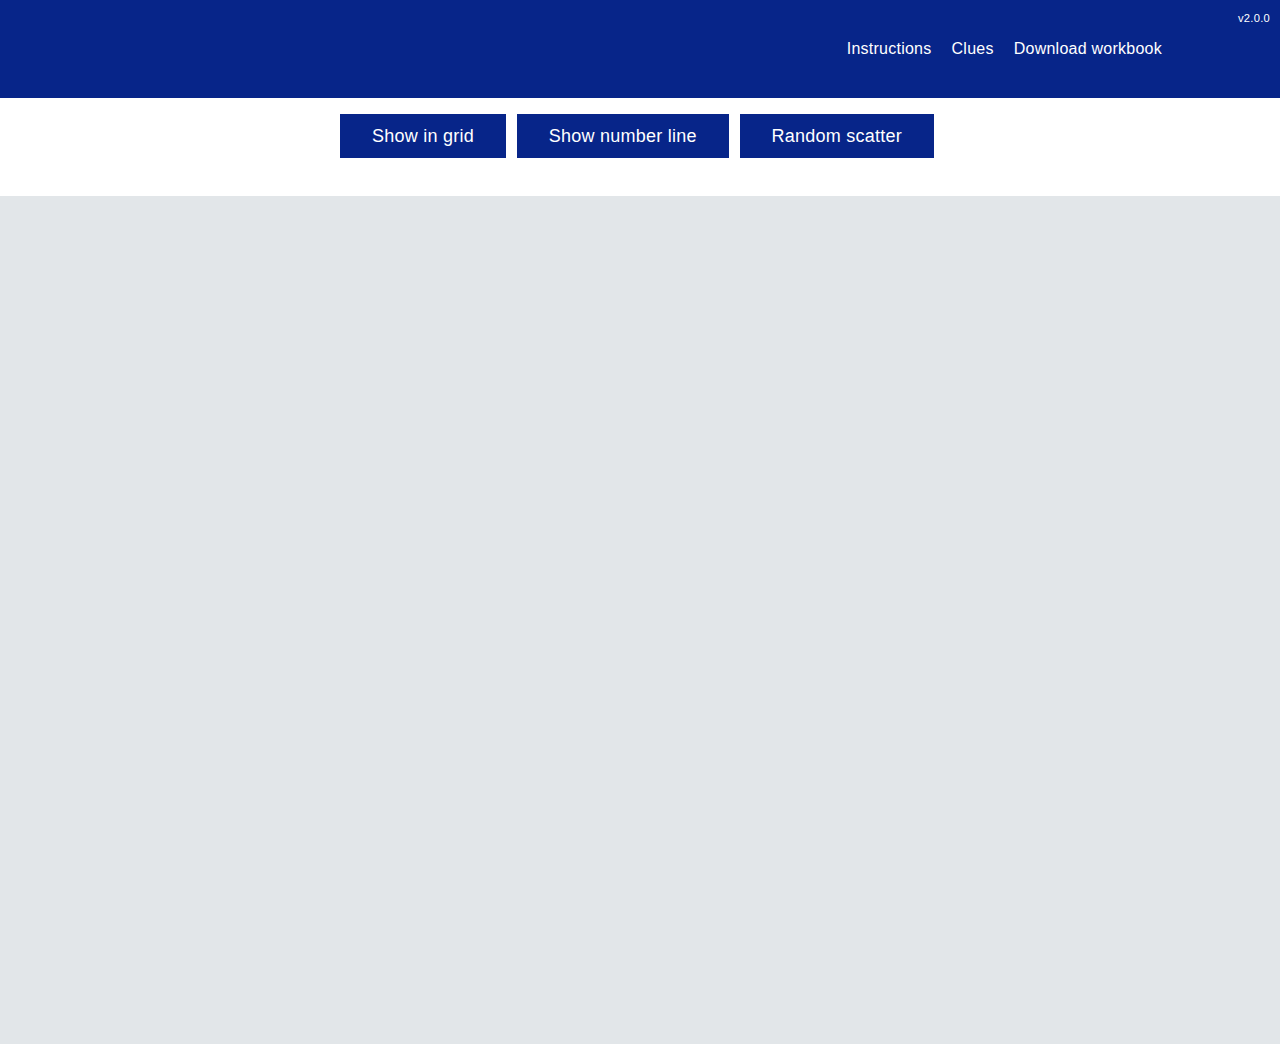
==== commit 85529ba2: "Fixing links" ====
--- a/index.html
+++ b/index.html
@@ -19,7 +19,7 @@
 <link href="css/water.css" rel="stylesheet">
 <link href="css/odi.css" rel="stylesheet">
 <link href="css/style.css" rel="stylesheet">
-<link rel="shortcut icon" href="/images/odifavicon32.ico">
+<link rel="shortcut icon" href="images/odifavicon32.ico">
 
 </head>
 <body>
@@ -36,11 +36,11 @@
 		<p class="version"><a href="https://github.com/davetaz/number-cards" target="_blank">v2.0.0</a></p>
 		<div class="container">
 			<div class="header-top">
-				<a href="/" class="logo"></a>
+				<a href="#" class="logo"></a>
 				<nav class="main-nav" aria-label="Main Menu">
 					<ul>
-						<li><a href="/instructions" id="instructions-link" class="toggle-link">Instructions</a></li>
-						<li><a href="/clues" id="clues-link" class="toggle-link">Clues</a></li>
+						<li><a href="instructions.html" id="instructions-link" class="toggle-link">Instructions</a></li>
+						<li><a href="clues.html" id="clues-link" class="toggle-link">Clues</a></li>
 						<li><a href="number-cards-workbook.xlsx" class="toggle-link">Download workbook</a></li>
 					</ul>
 				</nav>
@@ -64,13 +64,13 @@
 	  const instructionsLink = document.getElementById('instructions-link');
 	  instructionsLink.addEventListener('click', (event) => {
 		event.preventDefault();
-		showOverlay("/instructions.html");
+		showOverlay("instructions.html");
 	  });
 
 	  const cluesLink = document.getElementById('clues-link');
 	  cluesLink.addEventListener('click', (event) => {
 		event.preventDefault();
-		showOverlay("/clues.html");
+		showOverlay("clues.html");
 	  });
 
 	  function showOverlay(link) {
--- a/css/odi.css
+++ b/css/odi.css
@@ -419,7 +419,7 @@
   .header .logo {
     width: 189px;
     height: 36px;
-    background-image: url('/images/logo.svg');
+    background-image: url('images/logo.svg');
     background-repeat: no-repeat;
     background-size: contain;
   }
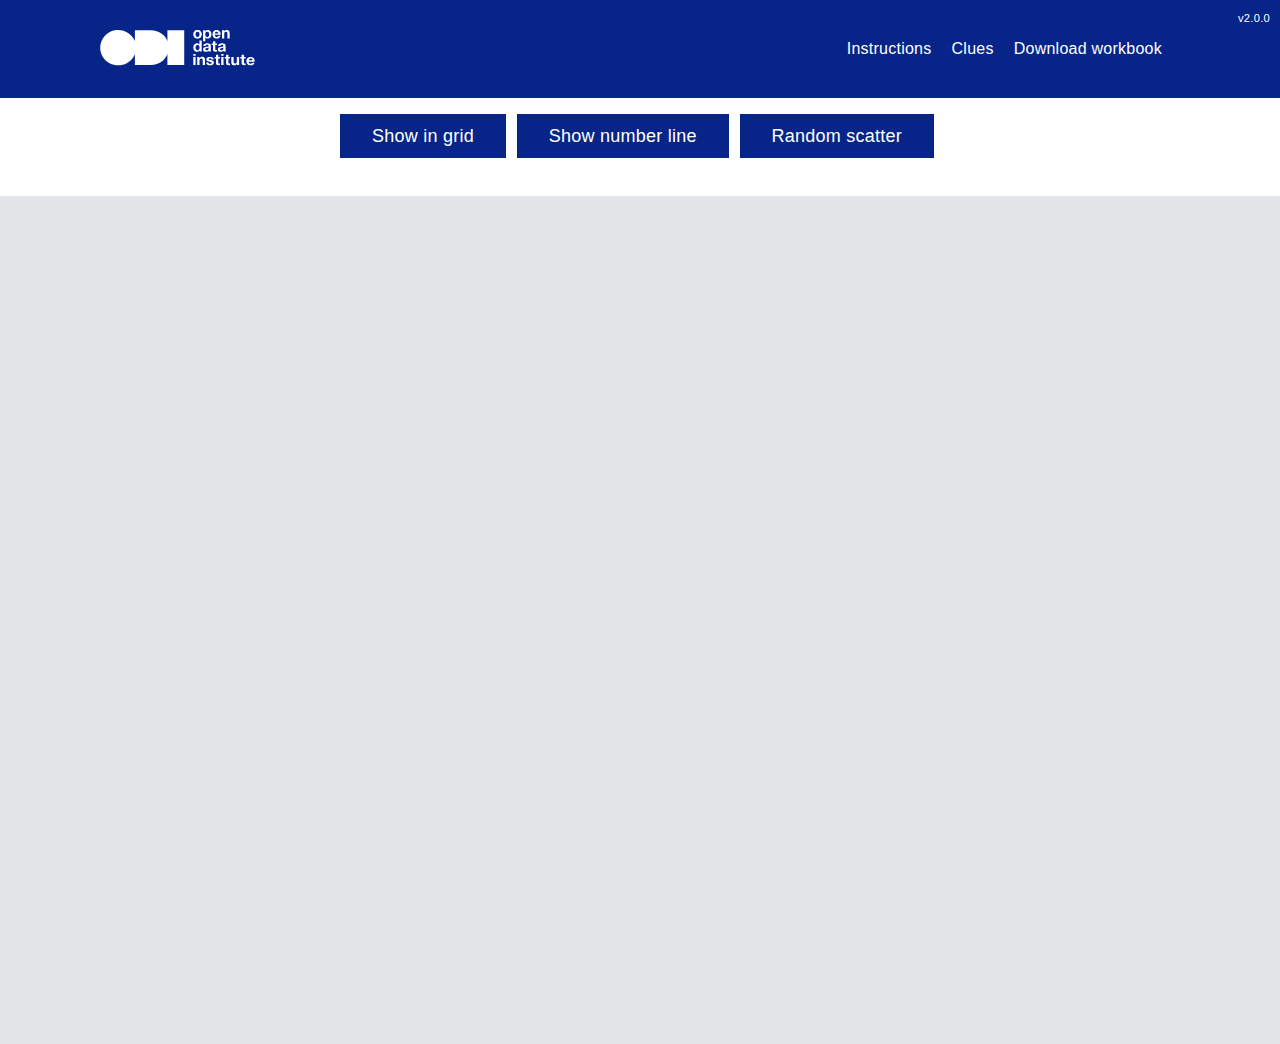
==== commit b1e51305: "Fixing links" ====
--- a/index.html
+++ b/index.html
@@ -11,7 +11,7 @@
 <meta http-equiv="Pragma" content="no-cache">
 <meta http-equiv="Expires" content="0">
 <title>Number cards exercise</title>
-<meta name="description" content="A demonstration of interact.js drag snapping" />
+<meta name="description" content="ODI Number cards exercise" />
 <meta name="author" content="David Tarrant" />
 <script src="js/jquery-3.4.1.min.js"></script>
 <script src="js/interact.min.js"></script>
--- a/css/odi.css
+++ b/css/odi.css
@@ -419,7 +419,7 @@
   .header .logo {
     width: 189px;
     height: 36px;
-    background-image: url('images/logo.svg');
+    background-image: url('../images/logo.svg');
     background-repeat: no-repeat;
     background-size: contain;
   }
